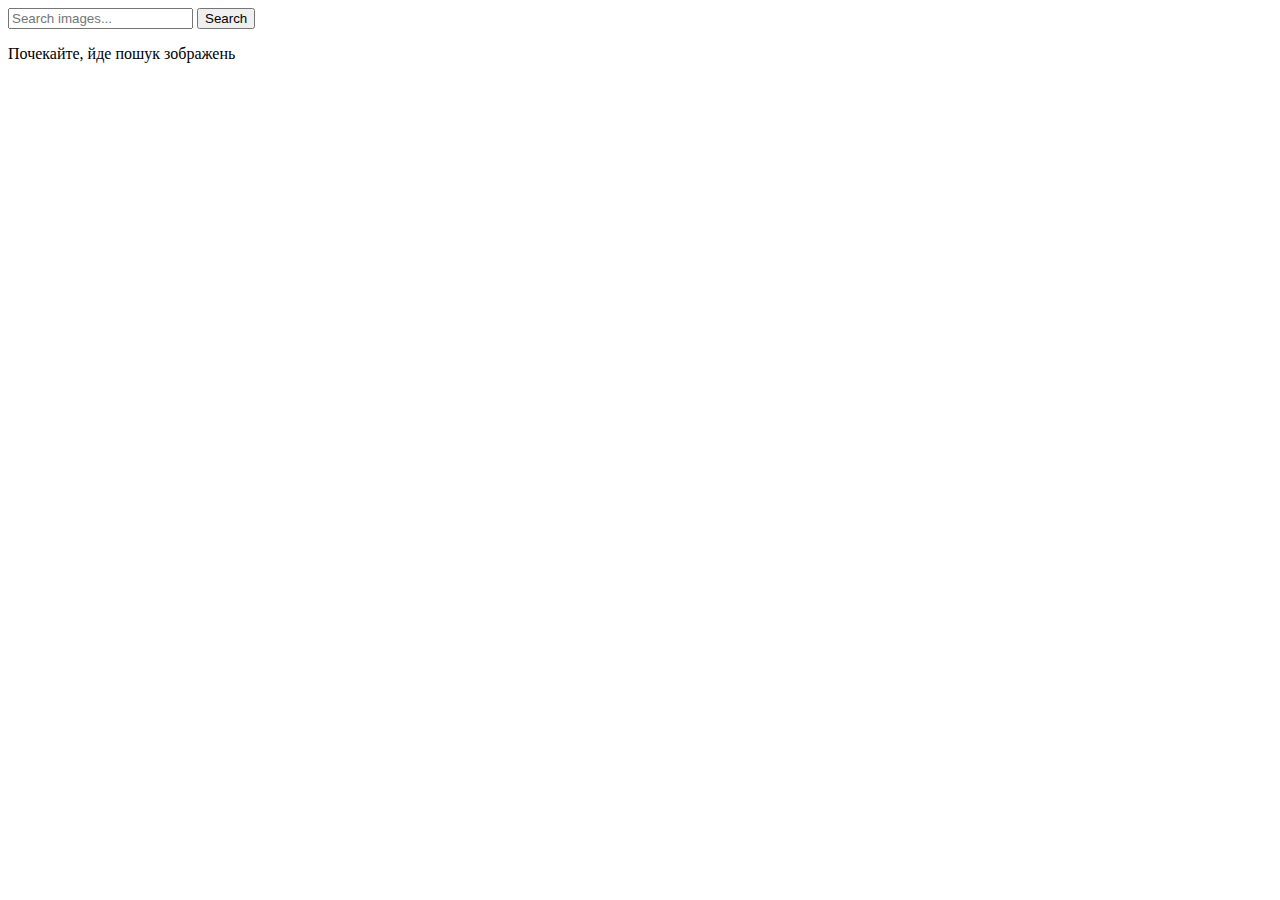
==== index.html @ 2e6af7fb "Deploying to gh-pages from @ OlesiaDacenko/goit-js-hw-11@933275a6972f7cb94726024433d12d85b61af119 🚀" ====
<!DOCTYPE html>
<html lang="en">
  <head>
    <meta charset="UTF-8" />
    <link rel="icon" type="image/svg+xml" href="/goit-js-hw-11/favicon.svg" />
    <meta name="viewport" content="width=device-width, initial-scale=1.0" />
    <title>goit-js-hw-11</title>
    <script type="module" crossorigin src="/goit-js-hw-11/index.js"></script>
    <link rel="modulepreload" crossorigin href="/goit-js-hw-11/assets/vendor-DEZpR2tN.js">
    <link rel="stylesheet" crossorigin href="/goit-js-hw-11/assets/vendor-DumFYO8Z.css">
    <link rel="stylesheet" crossorigin href="/goit-js-hw-11/assets/index-Df_6Z2g7.css">
  </head>
  <body>
    <form class="form">
      <label>
        <input
          type="text"
          name="search-text"
          placeholder="Search images..."
          required
        />
      </label>
      <button type="submit">Search</button>
    </form>
    <ul class="gallery"></ul>
    <div class="loader is-hidden" id="loader">
      Почекайте, йде пошук зображень
    </div>

    <!-- <script type="module" src="./js/pixabay-api.js"></script>
    <script type="module" src="./js/render-functions.js"></script> -->
  </body>
</html>
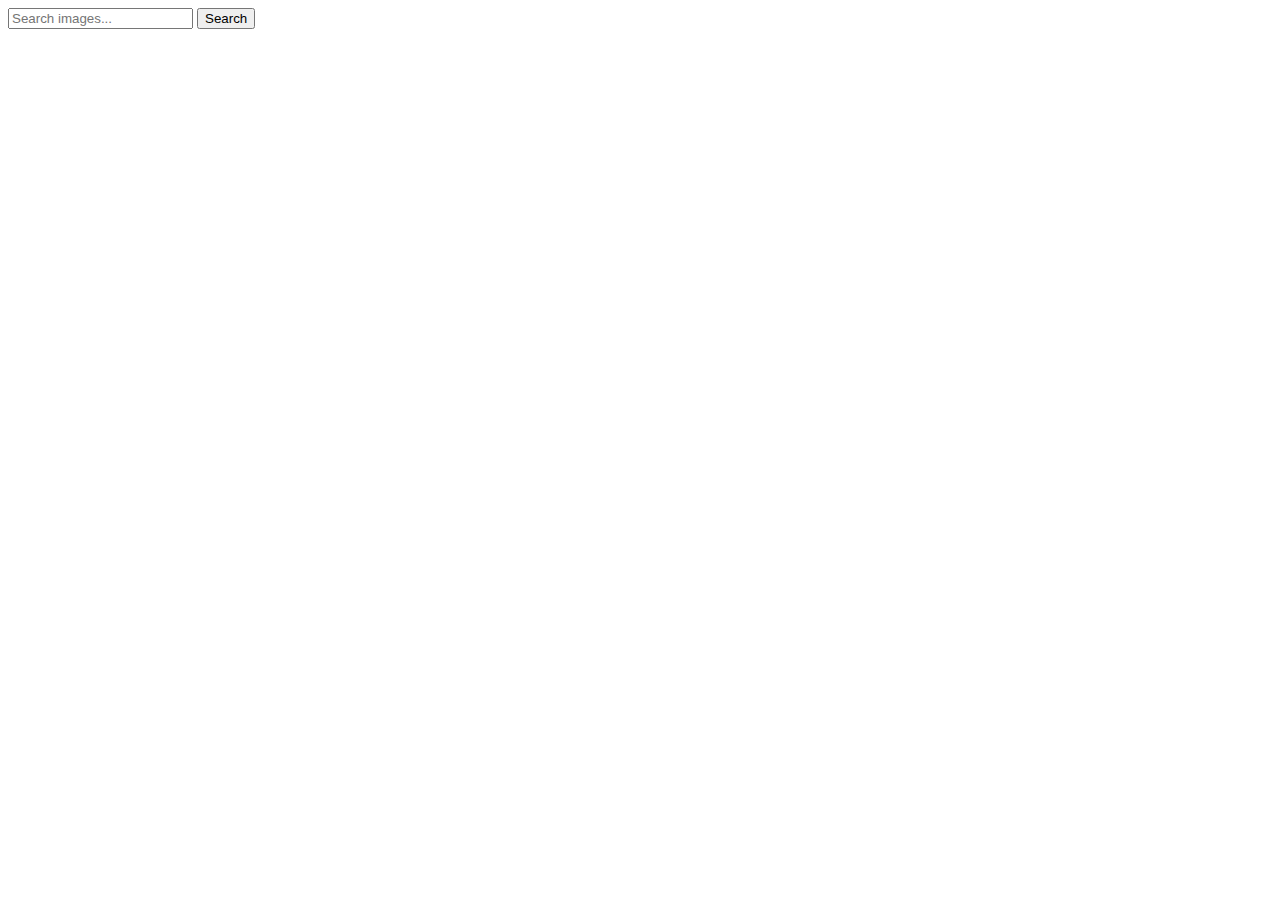
==== commit 1530369a: "Deploying to gh-pages from @ OlesiaDacenko/goit-js-hw-11@bf2d11ee32399235230e384086d92dc2edce0807 🚀" ====
--- a/index.html
+++ b/index.html
@@ -23,11 +23,12 @@
       <button type="submit">Search</button>
     </form>
     <ul class="gallery"></ul>
-    <div class="loader is-hidden" id="loader">
-      Почекайте, йде пошук зображень
-    </div>
+    <span class="loader is-hidden" id="loader"> </span>
 
-    <!-- <script type="module" src="./js/pixabay-api.js"></script>
-    <script type="module" src="./js/render-functions.js"></script> -->
+    <!-- <div class="loader-container is-hidden">
+      <span class="loader"></span>
+      <p class="loader-text">Почекайте, йде пошук зображень...</p>
+    </div> -->
+
   </body>
 </html>
